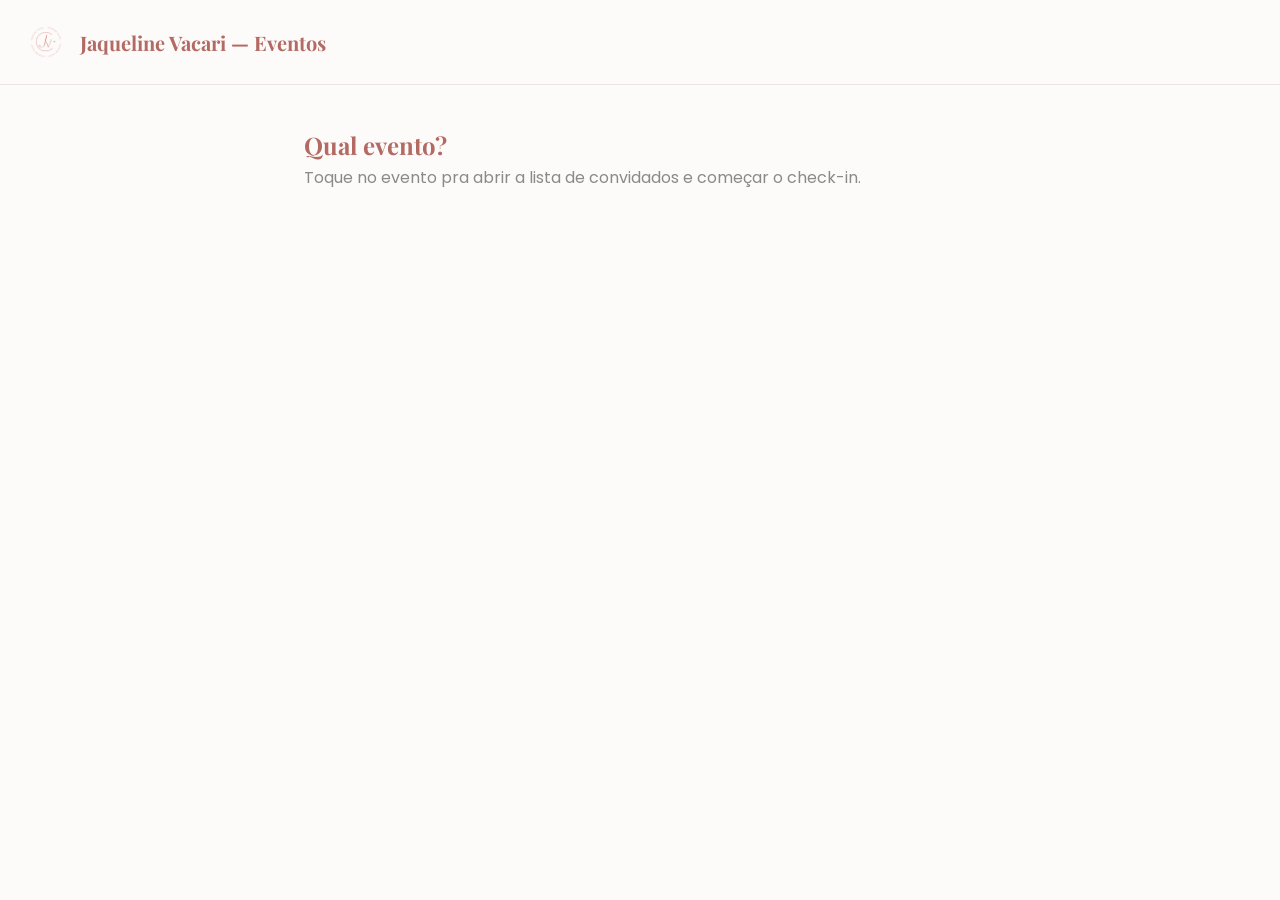
==== checkin.html @ 60eaf2bd "Rename checking.html to checkin.html" ====
<!DOCTYPE html>
<html lang="pt-BR">
<head>
  <meta charset="UTF-8">
  <meta name="viewport" content="width=device-width, initial-scale=1.0">
  <title>Check-in — Jaqueline Vacari</title>

  <link rel="icon" href="assets/icons/favicon-32.png">
  <link rel="apple-touch-icon" href="assets/icons/apple-touch-icon.png">
  <meta name="theme-color" content="#CD8680">

  <link rel="preconnect" href="https://fonts.googleapis.com">
  <link href="https://fonts.googleapis.com/css2?family=Playfair+Display:wght@600&family=Poppins:wght@400;500;600&display=swap" rel="stylesheet">
  <link rel="stylesheet" href="css/style.css">
</head>
<body>

  <header class="topo-app">
    <img src="assets/icons/icon-192.png" alt="Jaqueline Vacari">
    <h1>Jaqueline Vacari — Eventos</h1>
  </header>

  <main>

    <!-- Tela 1: escolher qual evento (mostrada quando o link não tem ?id=...) -->
    <div id="tela-selecionar-evento">
      <h2 style="font-family: var(--fonte-titulo); color: var(--cor-destaque-escura); margin-bottom: 4px;">Qual evento?</h2>
      <p style="color: var(--cor-texto-suave); margin-top: 0; margin-bottom: 20px;">Toque no evento pra abrir a lista de convidados e começar o check-in.</p>
      <div id="lista-selecionar-evento"></div>
    </div>

    <!-- Tela 2: check-in do evento escolhido -->
    <div id="tela-checkin" style="display:none;">
      <a href="checkin.html" class="link-voltar">← Trocar evento</a>
      <h2 id="nome-evento" style="font-family: var(--fonte-titulo); color: var(--cor-destaque-escura); margin-bottom: 2px; text-align:center;"></h2>
      <p id="info-evento" style="color: var(--cor-texto-suave); margin-top: 0; text-align:center;"></p>

      <div class="contador-presenca" id="contador-presenca">— / — presentes</div>

      <input type="text" id="busca-convidado" class="busca-convidado" placeholder="Buscar convidado pelo nome…">

      <div id="lista-checkin"></div>
    </div>
  </main>

  <div class="toast" id="toast"></div>
  <div class="loading" id="loading">Carregando…</div>

  <script src="js/config.js"></script>
  <script src="js/api.js"></script>
  <script src="js/ui.js"></script>
  <script src="js/checkin.js"></script>
</body>
</html>
---- css/style.css ----
/**
 * style.css
 * -----------------------------------------------------------------------
 * Identidade visual baseada na logo Jaqueline Vacari: rosé/terracota,
 * fundo claro, tipografia serifada delicada nos títulos.
 * -----------------------------------------------------------------------
 */

:root {
  --cor-destaque: #CD8680;
  --cor-destaque-escura: #B36A63;
  --cor-fundo: #FDFBFA;
  --cor-texto: #3A3A3A;
  --cor-texto-suave: #8A8A8A;
  --cor-borda: #EDE3E1;
  --cor-sucesso: #6B9E78;
  --cor-sucesso-fundo: #EEF5EF;
  --fonte-titulo: 'Playfair Display', Georgia, serif;
  --fonte-corpo: 'Poppins', -apple-system, sans-serif;
}

* { box-sizing: border-box; }

body {
  margin: 0;
  background: var(--cor-fundo);
  color: var(--cor-texto);
  font-family: var(--fonte-corpo);
}

.topo-app {
  display: flex;
  align-items: center;
  gap: 12px;
  padding: 20px 24px;
  border-bottom: 1px solid var(--cor-borda);
}

.topo-app img { height: 44px; }

.topo-app h1 {
  font-family: var(--fonte-titulo);
  font-size: 20px;
  color: var(--cor-destaque-escura);
  margin: 0;
}

main {
  max-width: 720px;
  margin: 0 auto;
  padding: 24px;
}

.botao {
  background: var(--cor-destaque);
  color: #fff;
  border: none;
  border-radius: 8px;
  padding: 12px 20px;
  font-family: var(--fonte-corpo);
  font-size: 14px;
  cursor: pointer;
  transition: background .15s ease;
}
.botao:hover { background: var(--cor-destaque-escura); }
.botao--secundario {
  background: transparent;
  color: var(--cor-destaque-escura);
  border: 1px solid var(--cor-destaque);
}
.botao--secundario:hover { background: #FBF1EF; }
.botao--pequeno { padding: 8px 14px; font-size: 13px; }

.card-evento {
  display: block;
  padding: 16px 18px;
  border: 1px solid var(--cor-borda);
  border-radius: 12px;
  margin-bottom: 12px;
  text-decoration: none;
  color: var(--cor-texto);
  transition: box-shadow .15s ease;
}
.card-evento:hover { box-shadow: 0 4px 14px rgba(205,134,128,0.15); }
.card-evento__topo { display: flex; justify-content: space-between; align-items: center; }
.card-evento h3 { font-family: var(--fonte-titulo); margin: 0; font-size: 17px; }
.card-evento p { margin: 6px 0 0; font-size: 13px; color: var(--cor-texto-suave); }

.resumo-convidados { display: flex; gap: 14px; margin-top: 10px; }
.resumo-convidados__item { font-size: 12px; color: var(--cor-texto-suave); }
.resumo-convidados__item--presente { color: var(--cor-sucesso); font-weight: 600; }

.badge {
  font-size: 11px;
  padding: 3px 10px;
  border-radius: 999px;
  font-weight: 600;
}
.badge--ativo { background: #FBF1EF; color: var(--cor-destaque-escura); }
.badge--finalizado { background: #EFEFEF; color: #888; }
.badge--presente { background: var(--cor-sucesso-fundo); color: var(--cor-sucesso); }
.badge--aguardando { background: #F3F3F3; color: var(--cor-texto-suave); }

.texto-vazio { color: var(--cor-texto-suave); font-style: italic; }

.modal {
  display: none;
  position: fixed; inset: 0;
  background: rgba(0,0,0,.35);
  align-items: center; justify-content: center;
  padding: 20px;
}
.modal--visivel { display: flex; }
.modal__conteudo {
  background: #fff;
  border-radius: 14px;
  padding: 24px;
  width: 100%; max-width: 440px;
  max-height: 88vh;
  overflow-y: auto;
}
.modal__conteudo h2 { font-family: var(--fonte-titulo); color: var(--cor-destaque-escura); margin-top: 0; }

.campo { margin-bottom: 14px; display: flex; flex-direction: column; gap: 6px; }
.campo label { font-size: 13px; color: var(--cor-texto-suave); }
.campo input {
  padding: 10px 12px;
  border: 1px solid var(--cor-borda);
  border-radius: 8px;
  font-family: var(--fonte-corpo);
  font-size: 14px;
}

.acoes-checklist { display: flex; gap: 10px; flex-wrap: wrap; margin-bottom: 20px; }

/* --- Bloco "convidados" dentro do modal de novo evento --- */
.secao-convidados-modal {
  margin-top: 18px;
  padding-top: 18px;
  border-top: 1px solid var(--cor-borda);
}
.secao-convidados-modal > label {
  font-size: 13px;
  color: var(--cor-texto-suave);
  display: block;
  margin-bottom: 10px;
}
.linha-convidado-novo {
  display: grid;
  grid-template-columns: 1fr 90px auto;
  gap: 8px;
  margin-bottom: 8px;
}
.linha-convidado-novo input {
  padding: 9px 10px;
  border: 1px solid var(--cor-borda);
  border-radius: 7px;
  font-family: var(--fonte-corpo);
  font-size: 13px;
}
.botao-remover {
  background: none;
  border: none;
  color: var(--cor-texto-suave);
  cursor: pointer;
  font-size: 15px;
  padding: 0 4px;
}
.botao-remover:hover { color: #C0392B; }

.separador-ou {
  text-align: center;
  color: var(--cor-texto-suave);
  font-size: 12px;
  margin: 14px 0;
  text-transform: uppercase;
  letter-spacing: .05em;
}

.nome-arquivo-selecionado {
  font-size: 12px;
  color: var(--cor-texto-suave);
  display: block;
  margin-top: 6px;
}

/* --- Tela de detalhe do evento: lista de convidados --- */
.caixa-compartilhar {
  display: flex;
  gap: 8px;
  align-items: center;
  background: #FBF1EF;
  border: 1px solid var(--cor-borda);
  border-radius: 10px;
  padding: 10px 12px;
  margin-bottom: 20px;
}
.caixa-compartilhar input {
  flex: 1;
  border: none;
  background: transparent;
  font-size: 12px;
  color: var(--cor-texto-suave);
  min-width: 0;
}
.caixa-compartilhar input:focus { outline: none; }

.lista-cabecalho {
  display: flex;
  justify-content: space-between;
  align-items: baseline;
  margin-bottom: 8px;
}
.lista-cabecalho h4 { font-family: var(--fonte-titulo); color: var(--cor-destaque-escura); margin: 0; }
#resumo-lista { font-size: 12px; color: var(--cor-texto-suave); }

.linha-convidado {
  display: flex;
  justify-content: space-between;
  align-items: center;
  padding: 12px 0;
  border-bottom: 1px solid var(--cor-borda);
}
.linha-convidado__info { display: flex; flex-direction: column; gap: 2px; }
.linha-convidado__nome { font-size: 14px; }
.linha-convidado__mesa { font-size: 12px; color: var(--cor-texto-suave); }
.linha-convidado__acoes { display: flex; align-items: center; gap: 10px; }

/* --- Tela pública de check-in --- */
.contador-presenca {
  font-family: var(--fonte-titulo);
  font-size: 22px;
  color: var(--cor-destaque-escura);
  text-align: center;
  margin: 4px 0 18px;
}

.busca-convidado {
  width: 100%;
  padding: 12px 14px;
  border: 1px solid var(--cor-borda);
  border-radius: 10px;
  font-family: var(--fonte-corpo);
  font-size: 15px;
  margin-bottom: 16px;
}

.linha-checkin {
  display: flex;
  align-items: center;
  gap: 14px;
  width: 100%;
  text-align: left;
  padding: 14px 12px;
  margin-bottom: 8px;
  background: #fff;
  border: 1px solid var(--cor-borda);
  border-radius: 10px;
  font-family: var(--fonte-corpo);
  cursor: pointer;
  transition: background .12s ease, border-color .12s ease;
}
.linha-checkin:active { transform: scale(.99); }
.linha-checkin--presente {
  background: var(--cor-sucesso-fundo);
  border-color: var(--cor-sucesso);
}
.linha-checkin__marca {
  width: 26px; height: 26px;
  border-radius: 50%;
  border: 2px solid var(--cor-borda);
  display: flex; align-items: center; justify-content: center;
  color: var(--cor-sucesso);
  font-weight: 700;
  flex-shrink: 0;
}
.linha-checkin--presente .linha-checkin__marca { border-color: var(--cor-sucesso); }
.linha-checkin__info { display: flex; flex-direction: column; gap: 2px; }
.linha-checkin__nome { font-size: 15px; color: var(--cor-texto); }
.linha-checkin__mesa { font-size: 12px; color: var(--cor-texto-suave); }

.fase-bloco { margin-bottom: 18px; }
.fase-bloco h4 {
  font-family: var(--fonte-titulo);
  color: var(--cor-destaque-escura);
  border-bottom: 1px solid var(--cor-borda);
  padding-bottom: 6px;
}

.aviso-finalizado {
  display: none;
  background: #FBF1EF;
  border: 1px solid var(--cor-destaque);
  border-radius: 8px;
  padding: 12px 16px;
  font-size: 13px;
  margin-bottom: 16px;
}

.rodape-evento { margin-top: 24px; text-align: right; }

.link-voltar {
  display: inline-block;
  margin-bottom: 16px;
  color: var(--cor-texto-suave);
  text-decoration: none;
  font-size: 13px;
}

.toast {
  position: fixed;
  bottom: 20px; left: 50%;
  transform: translateX(-50%) translateY(20px);
  background: #C0392B;
  color: #fff;
  padding: 12px 20px;
  border-radius: 8px;
  font-size: 13px;
  opacity: 0;
  transition: all .2s ease;
  pointer-events: none;
  max-width: 90%;
  text-align: center;
}
.toast--visivel { opacity: 1; transform: translateX(-50%) translateY(0); }
.toast--sucesso { background: var(--cor-sucesso); }

.loading {
  display: none;
  position: fixed; inset: 0;
  background: rgba(255,255,255,.6);
  align-items: center; justify-content: center;
  font-family: var(--fonte-titulo);
  color: var(--cor-destaque-escura);
}
.loading--visivel { display: flex; }
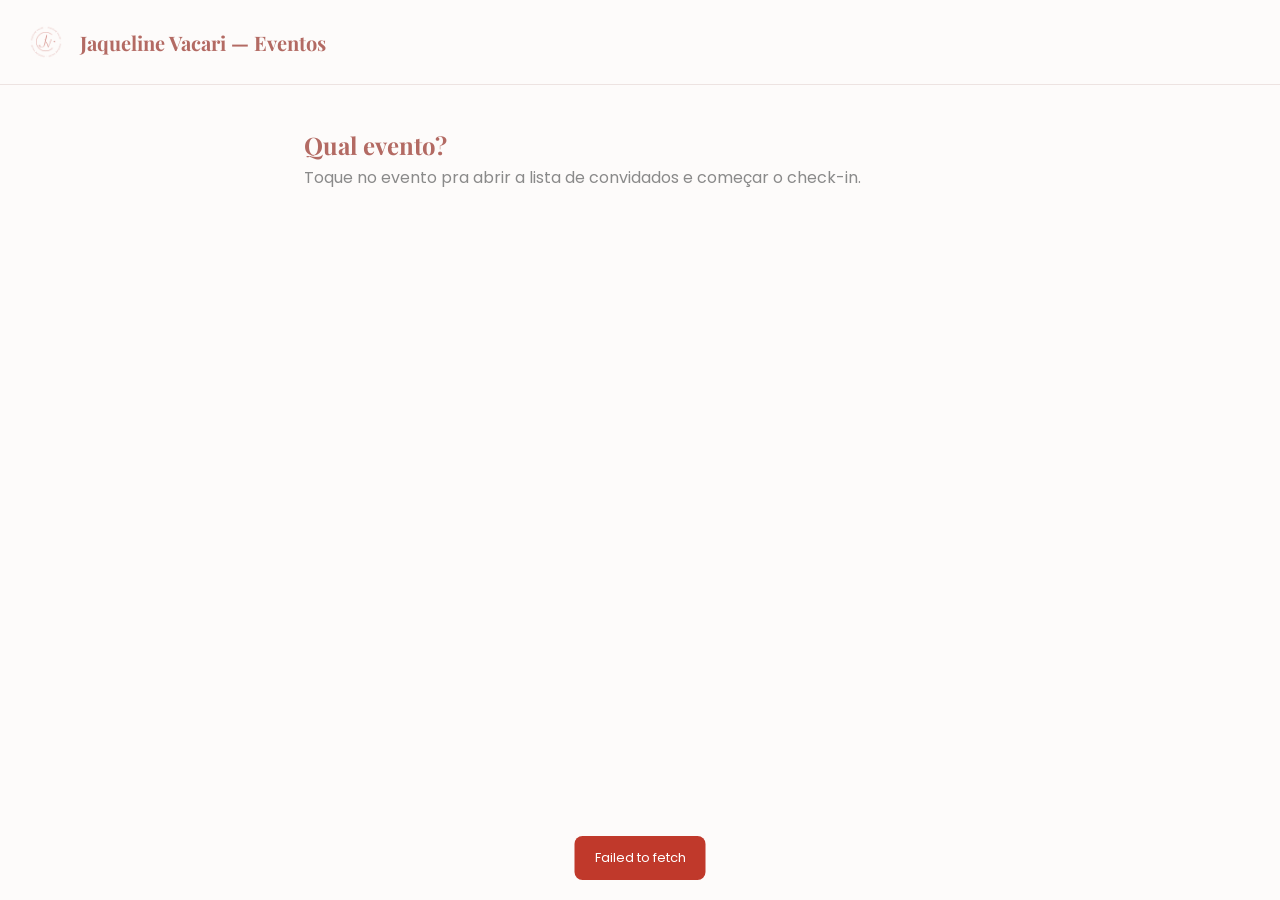
==== commit f50fa1fa: "Update checkin.html" ====
--- a/checkin.html
+++ b/checkin.html
@@ -4,48 +4,100 @@
   <meta charset="UTF-8">
   <meta name="viewport" content="width=device-width, initial-scale=1.0">
   <title>Check-in — Jaqueline Vacari</title>
-
   <link rel="icon" href="assets/icons/favicon-32.png">
   <link rel="apple-touch-icon" href="assets/icons/apple-touch-icon.png">
   <meta name="theme-color" content="#CD8680">
-
   <link rel="preconnect" href="https://fonts.googleapis.com">
   <link href="https://fonts.googleapis.com/css2?family=Playfair+Display:wght@600&family=Poppins:wght@400;500;600&display=swap" rel="stylesheet">
   <link rel="stylesheet" href="css/style.css">
+  <style>
+    /* Barra de navegação alfabética (A-Z) da tela de check-in.
+       Fica fixa na lateral esquerda, tanto no PC quanto no celular. */
+    .az-nav{
+      display:none; /* CheckIn.iniciar() muda pra 'flex' quando a lista carrega */
+      flex-direction:column;
+      align-items:center;
+      gap:1px;
+      position:fixed;
+      left:6px;
+      top:50%;
+      transform:translateY(-50%);
+      max-height:82vh;
+      overflow-y:auto;
+      background:rgba(255,255,255,0.9);
+      backdrop-filter:blur(6px);
+      border-radius:16px;
+      padding:10px 4px;
+      box-shadow:0 6px 18px rgba(0,0,0,0.09);
+      z-index:40;
+      scrollbar-width:none;
+    }
+    .az-nav::-webkit-scrollbar{ display:none; }
+
+    .az-nav button{
+      border:none;
+      background:none;
+      cursor:pointer;
+      font-family: var(--fonte-corpo, 'Poppins', sans-serif);
+      font-size:0.66rem;
+      font-weight:600;
+      color: var(--cor-texto-suave, #9A9A90);
+      padding:2.5px 6px;
+      border-radius:7px;
+      line-height:1.5;
+      transition:background 0.15s ease, color 0.15s ease;
+    }
+    .az-nav button:disabled{ opacity:0.28; cursor:default; }
+    .az-nav button:not(:disabled):hover{ background:rgba(0,0,0,0.06); }
+    .az-nav button.ativa{
+      color:#fff;
+      background: var(--cor-destaque-escura, #CD8680);
+    }
+
+    .grupo-letra__titulo{
+      font-family: var(--fonte-titulo, 'Playfair Display', serif);
+      color: var(--cor-destaque-escura, #CD8680);
+      font-size:1rem;
+      font-weight:600;
+      margin:22px 2px 8px;
+      padding-bottom:5px;
+      border-bottom:1px solid rgba(0,0,0,0.07);
+    }
+    .grupo-letra:first-child .grupo-letra__titulo{ margin-top:8px; }
+
+    @media (max-width:640px){
+      .az-nav{ left:2px; padding:8px 2px; gap:0; }
+      .az-nav button{ font-size:0.58rem; padding:1.5px 4px; }
+    }
+  </style>
 </head>
 <body>
-
   <header class="topo-app">
     <img src="assets/icons/icon-192.png" alt="Jaqueline Vacari">
     <h1>Jaqueline Vacari — Eventos</h1>
   </header>
 
+  <nav class="az-nav" id="az-nav" aria-label="Ir para a letra"></nav>
+
   <main>
-
     <!-- Tela 1: escolher qual evento (mostrada quando o link não tem ?id=...) -->
     <div id="tela-selecionar-evento">
       <h2 style="font-family: var(--fonte-titulo); color: var(--cor-destaque-escura); margin-bottom: 4px;">Qual evento?</h2>
       <p style="color: var(--cor-texto-suave); margin-top: 0; margin-bottom: 20px;">Toque no evento pra abrir a lista de convidados e começar o check-in.</p>
       <div id="lista-selecionar-evento"></div>
     </div>
-
     <!-- Tela 2: check-in do evento escolhido -->
     <div id="tela-checkin" style="display:none;">
       <a href="checkin.html" class="link-voltar">← Trocar evento</a>
       <h2 id="nome-evento" style="font-family: var(--fonte-titulo); color: var(--cor-destaque-escura); margin-bottom: 2px; text-align:center;"></h2>
       <p id="info-evento" style="color: var(--cor-texto-suave); margin-top: 0; text-align:center;"></p>
-
       <div class="contador-presenca" id="contador-presenca">— / — presentes</div>
-
       <input type="text" id="busca-convidado" class="busca-convidado" placeholder="Buscar convidado pelo nome…">
-
       <div id="lista-checkin"></div>
     </div>
   </main>
-
   <div class="toast" id="toast"></div>
   <div class="loading" id="loading">Carregando…</div>
-
   <script src="js/config.js"></script>
   <script src="js/api.js"></script>
   <script src="js/ui.js"></script>
--- a/css/style.css
+++ b/css/style.css
@@ -248,36 +248,65 @@
 .linha-checkin {
   display: flex;
   align-items: center;
+  justify-content: space-between;
   gap: 14px;
   width: 100%;
-  text-align: left;
-  padding: 14px 12px;
+  padding: 14px 16px;
   margin-bottom: 8px;
   background: #fff;
   border: 1px solid var(--cor-borda);
   border-radius: 10px;
   font-family: var(--fonte-corpo);
-  cursor: pointer;
   transition: background .12s ease, border-color .12s ease;
 }
-.linha-checkin:active { transform: scale(.99); }
 .linha-checkin--presente {
   background: var(--cor-sucesso-fundo);
   border-color: var(--cor-sucesso);
 }
-.linha-checkin__marca {
-  width: 26px; height: 26px;
-  border-radius: 50%;
-  border: 2px solid var(--cor-borda);
-  display: flex; align-items: center; justify-content: center;
+.linha-checkin__info {
+  display: flex;
+  align-items: center;
+  gap: 10px;
+  flex-wrap: wrap;
+  min-width: 0;
+}
+.linha-checkin__nome {
+  font-size: 15px;
+  color: var(--cor-texto);
+  font-weight: 500;
+}
+.linha-checkin__mesa {
+  font-size: 12px;
+  color: var(--cor-destaque-escura);
+  background: #FBF1EF;
+  border: 1px solid var(--cor-destaque);
+  border-radius: 999px;
+  padding: 2px 10px;
+  white-space: nowrap;
+  flex-shrink: 0;
+}
+
+.botao-checkin {
+  flex-shrink: 0;
+  border: 1px solid var(--cor-destaque);
+  background: var(--cor-destaque);
+  color: #fff;
+  font-family: var(--fonte-corpo);
+  font-weight: 500;
+  font-size: 13px;
+  padding: 9px 16px;
+  border-radius: 999px;
+  cursor: pointer;
+  white-space: nowrap;
+  transition: background .12s ease;
+}
+.botao-checkin:hover { background: var(--cor-destaque-escura); }
+.botao-checkin:active { transform: scale(.97); }
+.botao-checkin--feito {
+  background: var(--cor-sucesso-fundo);
+  border-color: var(--cor-sucesso);
   color: var(--cor-sucesso);
-  font-weight: 700;
-  flex-shrink: 0;
-}
-.linha-checkin--presente .linha-checkin__marca { border-color: var(--cor-sucesso); }
-.linha-checkin__info { display: flex; flex-direction: column; gap: 2px; }
-.linha-checkin__nome { font-size: 15px; color: var(--cor-texto); }
-.linha-checkin__mesa { font-size: 12px; color: var(--cor-texto-suave); }
+}
 
 .fase-bloco { margin-bottom: 18px; }
 .fase-bloco h4 {
